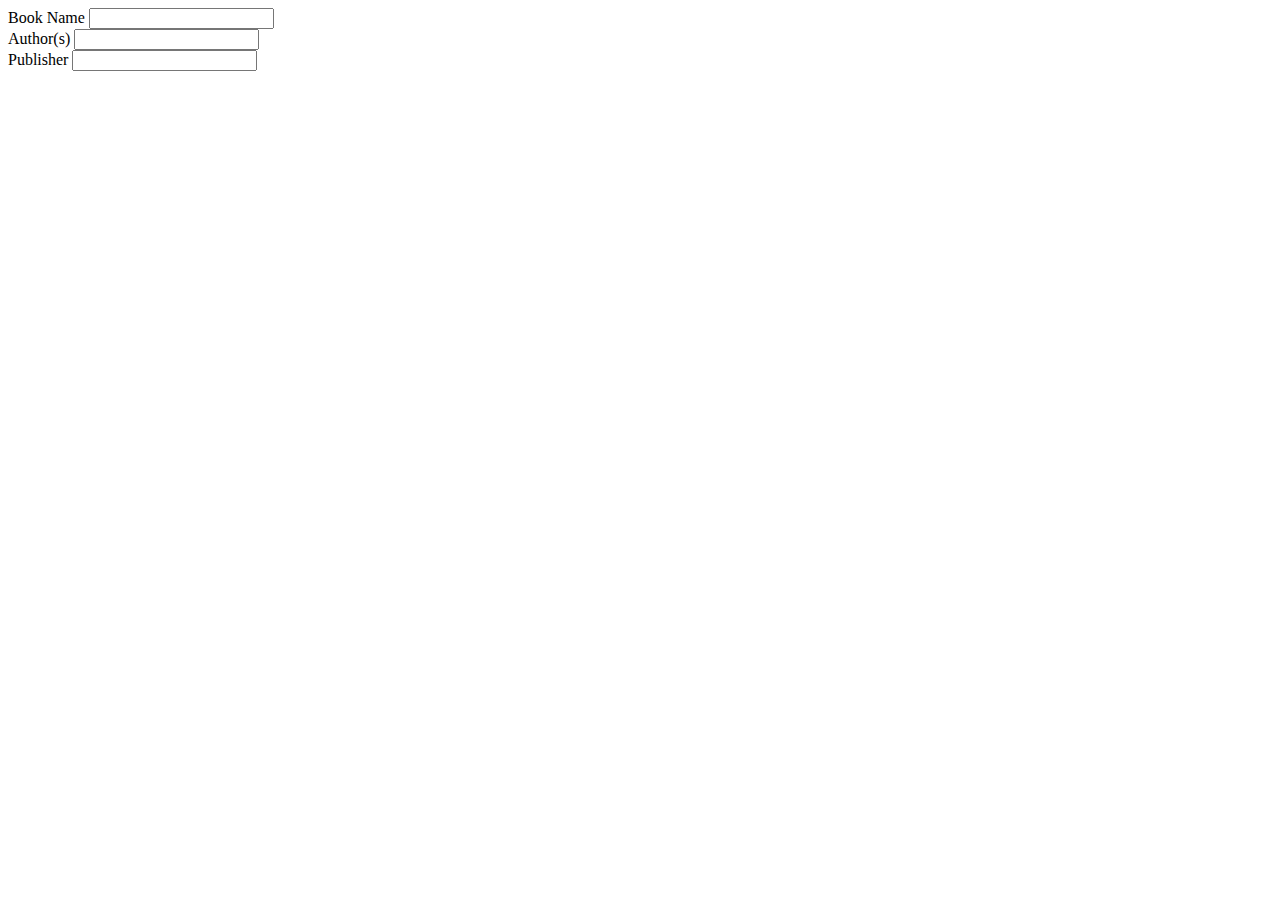
==== templates/testPage.html @ 1243a055 "initial commit" ====
<html>
    <head>
    <title>Test Page</title>
    </head>

    <body>
        <div>
            <form>
                <label for="BookName">Book Name</label>
                <input type="text" id="BookName" name="BookName"><br>
                <label for="Author">Author(s)</label>
                <input type="text" id="Author" name="Author"><br>
                <label for="Publisher">Publisher</label>
                <input type="text" id="Publisher" name="Publisher"><br>
            </form>
        </div>
    </body>
</html>
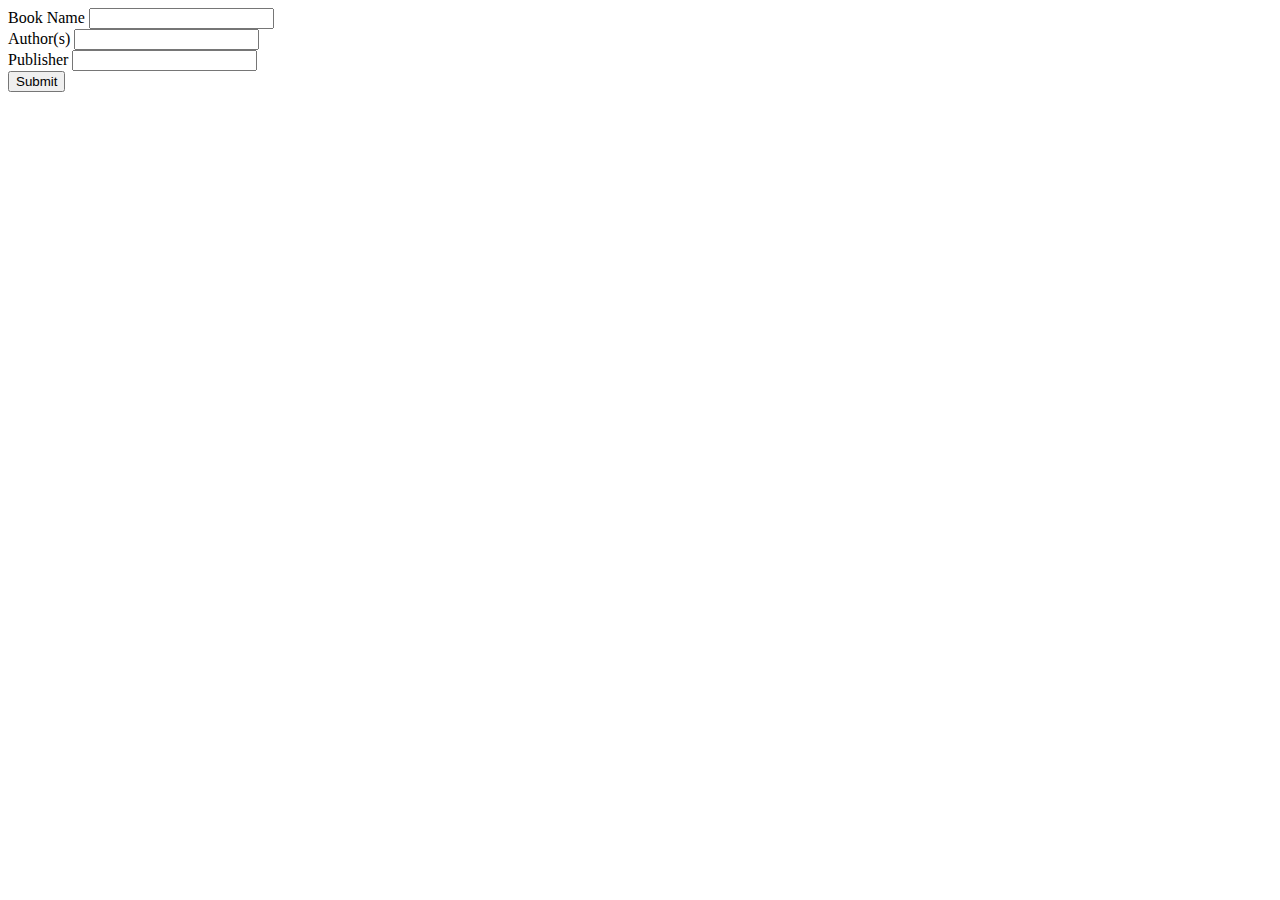
==== commit 21e728eb: "commit" ====
--- a/templates/testPage.html
+++ b/templates/testPage.html
@@ -5,14 +5,24 @@
 
     <body>
         <div>
-            <form>
-                <label for="BookName">Book Name</label>
-                <input type="text" id="BookName" name="BookName"><br>
-                <label for="Author">Author(s)</label>
-                <input type="text" id="Author" name="Author"><br>
-                <label for="Publisher">Publisher</label>
-                <input type="text" id="Publisher" name="Publisher"><br>
+            <form id="testForm" method="post" action="/">
+                <div>
+                    <label for="BookName">Book Name</label>
+                    <input type="text" id="BookName" name="BookName">
+                </div>
+                <div>
+                    <label for="Author">Author(s)</label>
+                    <input type="text" id="Author" name="Author">
+                </div>
+                <div>
+                    <label for="Publisher">Publisher</label>
+                    <input type="text" id="Publisher" name="Publisher">
+                </div>
+                <div>
+                    <input type="submit" name="submit" id="submit" value="Submit">
+                </div>
             </form>
         </div>
+        <!-- <script src="D:\Tools Files\Python\AmanJaiswal\BookFinder-Hub\js\testPage.js"></script> -->
     </body>
 </html>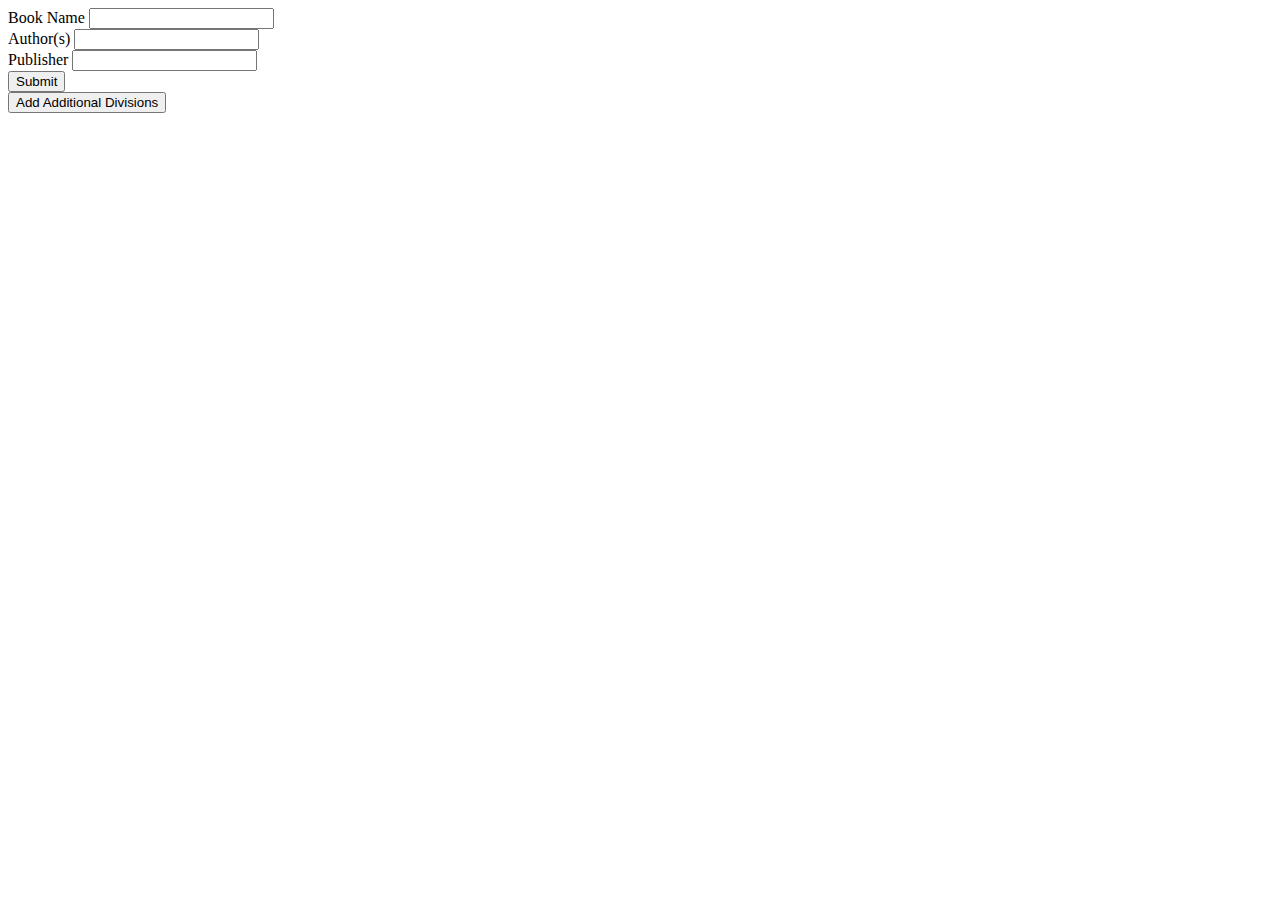
==== commit fa50a0a4: "commit" ====
--- a/templates/testPage.html
+++ b/templates/testPage.html
@@ -1,10 +1,11 @@
 <html>
     <head>
     <title>Test Page</title>
+    <!-- <link rel="stylesheet" href="../css/testPage.css"> -->
     </head>
 
     <body>
-        <div>
+        <div id="main-div">
             <form id="testForm" method="post" action="/">
                 <div>
                     <label for="BookName">Book Name</label>
@@ -21,8 +22,11 @@
                 <div>
                     <input type="submit" name="submit" id="submit" value="Submit">
                 </div>
+                <div>
+                    <input type="button" name="addDiv" id="addDiv" value="Add Additional Divisions">
+                </div>
             </form>
         </div>
-        <!-- <script src="D:\Tools Files\Python\AmanJaiswal\BookFinder-Hub\js\testPage.js"></script> -->
+        <script src="..\js\testPage.js"></script>
     </body>
 </html>--- a/css/testPage.css
+++ b/css/testPage.css
@@ -0,0 +1,14 @@
+body {
+    color: black;
+    font-weight: bold;
+    font-size: large;
+}
+
+.main-div {
+    display: flex;
+    background-color: yellow;
+    opacity: 0.4;
+    justify-self: center;
+    justify-content: center;
+}
+
